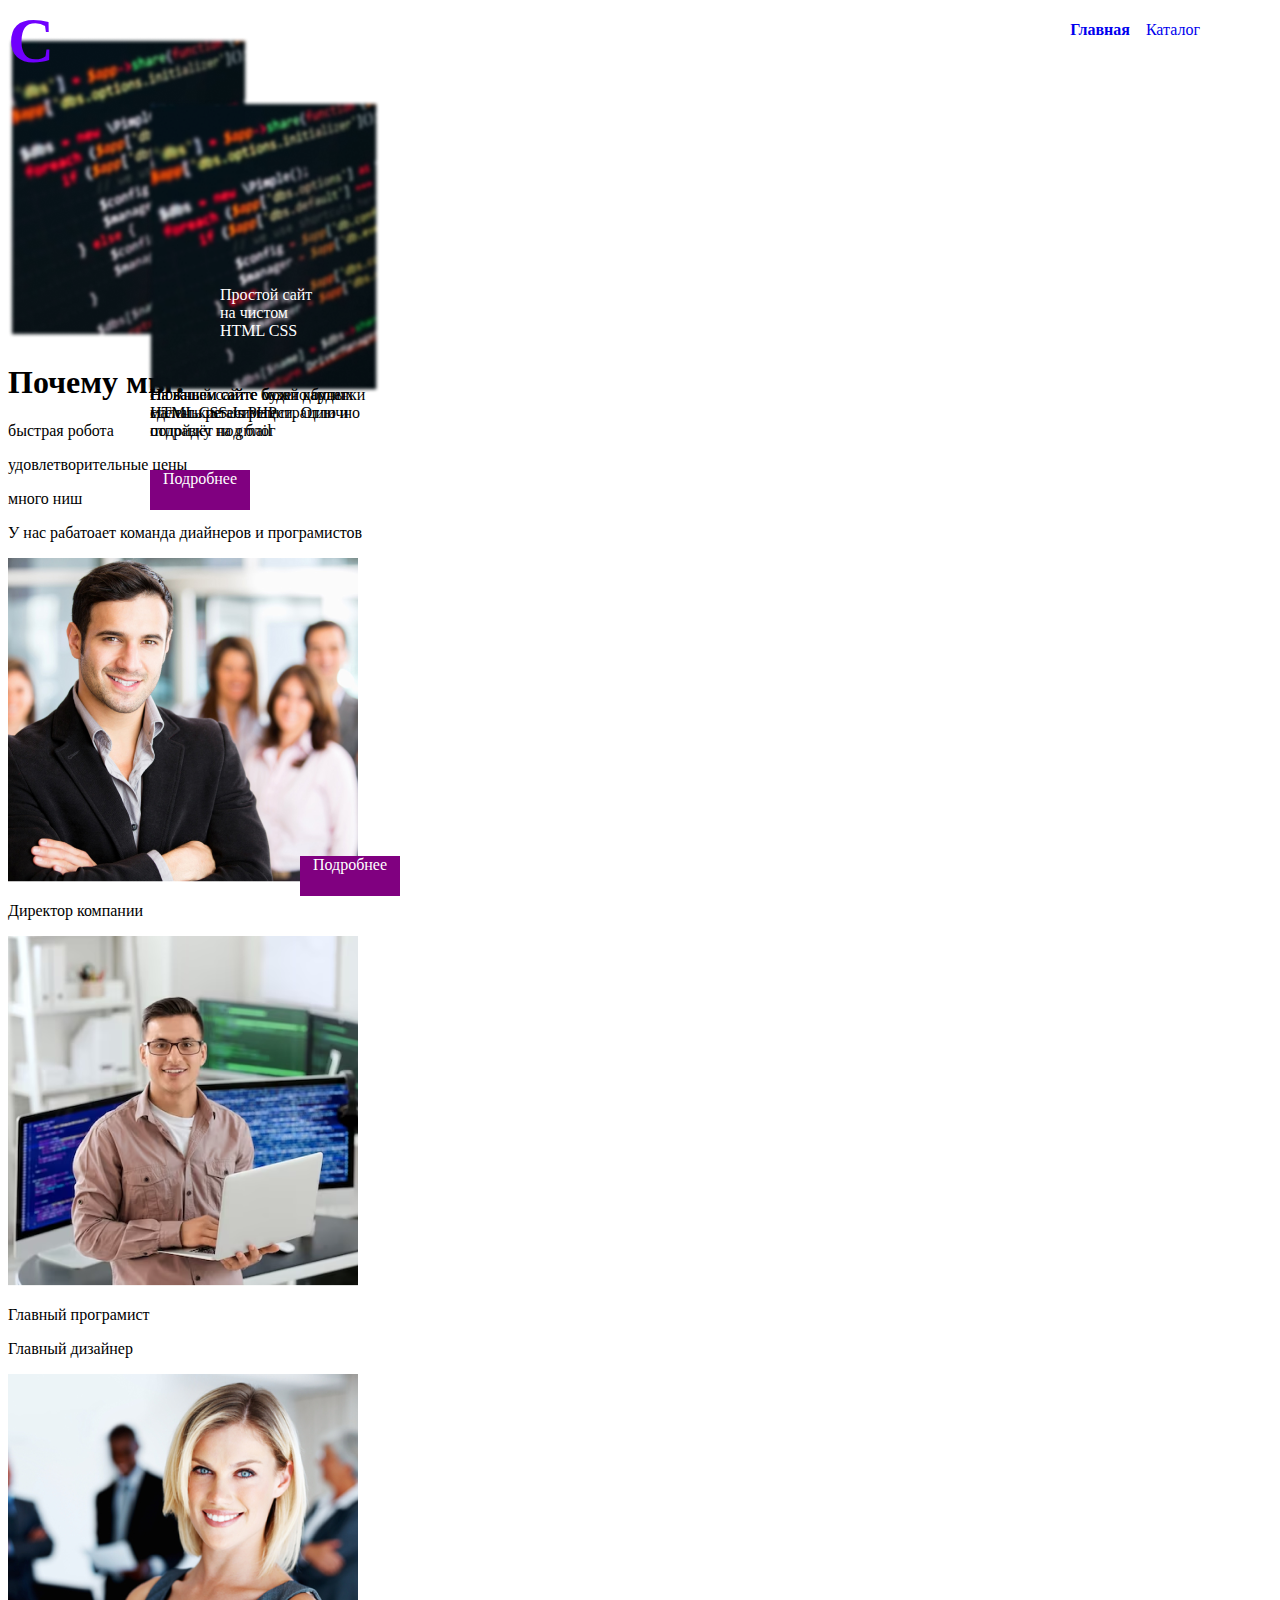
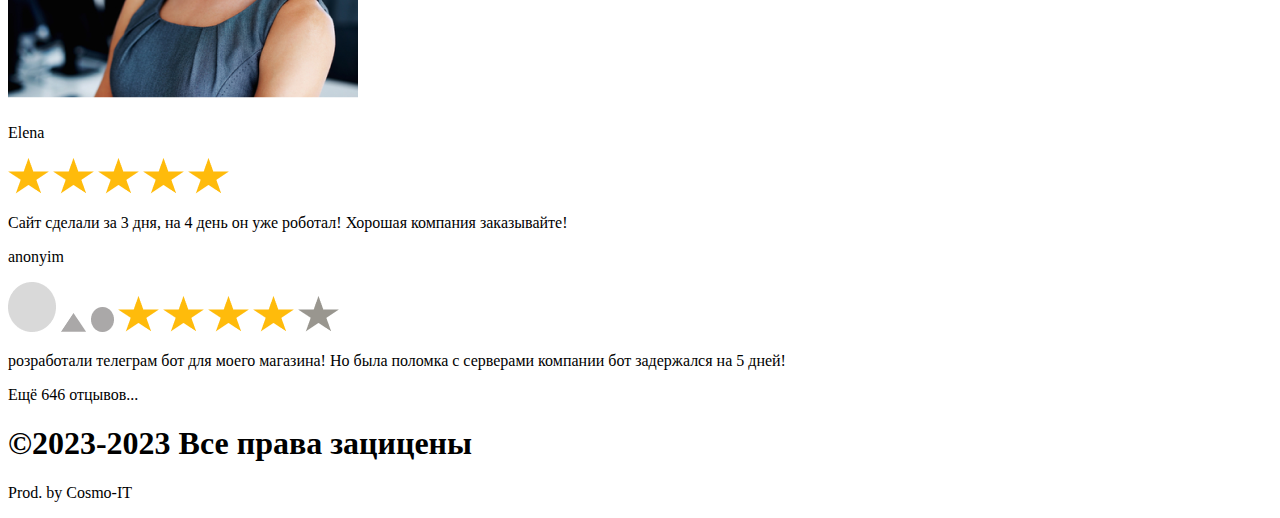
==== index.html @ f7f97c7b "Add files via upload" ====
<!DOCTYPE html>
<html>
<head>
	<link rel="stylesheet" type="text/css" href="style.css">
	<title>Cosmo IT</title>
</head>
<body>
<header>
	<h1 class="c"><p href="index.html">C</p></h1>
	<a class="one" href="index.html"><b>Главная</b></a>
	<a class="two" href="indexe.html">Каталог</a>

</header>
<main>
	<div class="loader"></div>
	<div class="prom_oneId1">
		<img class="imgidone" src="333/idmain1.png">
		<p class="textpidone">Простой сайт на чистом 
HTML CSS</p>
		<a class="abtnidone" href="indexe.html">Подробнее</a>
		<p class="textpidtwo">На вашем сайте будет картинки маленькие анимации. Отлично подойдёт под блог</p>
	</div>
	<div class="prom_oneIdtwo">
		<img class="imgidtwo" src="333/idmain1.png">
		<p class="textpidtwo">сложный сайт с базой данных
HTML CSS Js PHP
		<a class="abtnidone" href="indexe.html">Подробнее</a>
		<p class="textpidtwo">На вашем сайте можно будет сделать регестрегестрацию и отправку на gmail </p>
	</div>
	<section>
		<h1>Почему мы?</h1>
		<p>быстрая робота</p>
		<div class="krugone"></div>
		<div class="krugtwo"></div>
		<div class="krugthree"></div>
		<div class="krugfour"></div>
		<p>удовлетворительные цены</p>
		<p>много ниш</p>
		<p>У нас рабатоает команда диайнеров и програмистов</p>

	</section>
	<aside>
		<div>
			<img src="diktator.png">
			<p>Директор компании</p>
		</div>
		<div>
			<img src="nuke bomb.png">
			<p>Главный програмист</p>
		</div>
		<div>
			<p>Главный дизайнер</p>
			<img src="red button.png">
		</div>

	</aside>
	<article>
		<h1></h1>
		<div>
			<p>Elena</p>
			<img src="Star 1.png">
			<img src="Star 1.png">
			<img src="Star 1.png">
			<img src="Star 1.png">
			<img src="Star 1.png">
			<p>Сайт сделали за 3 дня, на 4 день он уже роботал! Хорошая компания заказывайте! </p>
		</div>
		<div>
			<p>anonyim</p>
			<img src="Ellipse 2.png">
			<img src="Polygon 1.png">
			<img src="Ellipse 3.png">
			<img src="Star 1.png">
			<img src="Star 1.png">
			<img src="Star 1.png">
			<img src="Star 1.png">
			<img src="Star 10.png">
			<p>розработали телеграм бот для моего магазина! Но была поломка с серверами компании бот задержался на 5 дней!</p>
		</div>
		<p>Ещё 646 отцывов...</p> <a href="indexe.html"></a>
	</article>
</main>
<footer>
	<h1>
		©2023-2023 Все права зацицены
	</h1>
	<p>
		Prod. by Cosmo-IT
	</p>
</footer>
</body>
</html>
---- style.css ----
@import "compass/css3";

// hay frand, play with these vars.
$loader-style: double; 
$loader-width: 0.5em;
$loader-color: #ecf0f1;
$loader-size: 150px;
$loader-speed: 1s;

$body-bg: #e74c3c;

// colors by http://flatuicolors.com/

body {
  background-color: $body-bg;
}
.loader {
  width: 1em;
  height: 1em;
  font-size: $loader-size;
  position: relative;
  @media (max-width: $loader-size * 1.5), (max-height: $loader-size * 1.5) {
    font-size: $loader-size/2;
  }
  &:before, &:after {
    content: "";
    top: 0;
    display: block;
    width: 1em;
    height: 1em;
    position: absolute;
    border-width: $loader-width;
    border-style: $loader-style;
    border-color: transparent;
    box-sizing: border-box;
    border-radius: 1em;
    animation: spin $loader-speed infinite;
  }
  &:after {
    left: 0;
    border-left-color: $loader-color;
  }
  &:before {
    right: 0;
    border-right-color: $loader-color;
    animation-delay: $loader-speed/-4;
  }
}

@keyframes spin {
  from {
    transform: rotate(360deg);
  }
}

header p{
text-decoration: none;
position: absolute;
top: -60px;
width: 55px;
height: 132px;
flex-shrink: 0;
color: #7000FE;
font-family: Inter;
font-size: 64px;
font-style: normal;
font-weight: 900;
line-height: normal;


}
.one {
	text-decoration: none;
	position: absolute;
	right: 150px;
}
.two{
	text-decoration: none;
	position: absolute;
	right: 80px;
}
.prom_oneId1{

}
.imgidone{
	position: absolute;
	top: 100px;
	right: 900px;
width: 233px;
height: 293px;
flex-shrink: 0;
transition: 0.4s ;
}
.imgidone:hover{
	scale:1.1;
	box-shadow: 1px 0px 100px 1px purple;
	transition: 0.4s ;
}
.textpidone{
	position:absolute;
	top:270px;
	width: 100px;
	color: white;
	left:220px;
	transition: 0.4s linear;

}
.textpidone:hover{
	transform: translate(0px, -10px);
	border-top-left-radius: 1000px;
	transition: 0.4s ;
}
.textpidtwo{
	position:absolute;
	top:370px;
	width: 250px;
	left:150px;

}
.abtnidone{
	position:absolute;
	top:470px;
	width: 100px;
	height: 40px;
	text-align: center;
	left:150px;
	text-decoration: none;
	background-color: purple;
	color: white;
	transition: 0.4s ;
}
.abtnidone:hover{
	background-image: repeating-linear-gradient(45deg, hsla(64,83%,54%,0.05) 0px, hsla(64,83%,54%,0.05) 1px,transparent 1px, transparent 11px,hsla(64,83%,54%,0.05) 11px, hsla(64,83%,54%,0.05) 12px,transparent 12px, transparent 32px),repeating-linear-gradient(90deg, hsla(64,83%,54%,0.05) 0px, hsla(64,83%,54%,0.05) 1px,transparent 1px, transparent 11px,hsla(64,83%,54%,0.05) 11px, hsla(64,83%,54%,0.05) 12px,transparent 12px, transparent 32px),repeating-linear-gradient(0deg, hsla(64,83%,54%,0.05) 0px, hsla(64,83%,54%,0.05) 1px,transparent 1px, transparent 11px,hsla(64,83%,54%,0.05) 11px, hsla(64,83%,54%,0.05) 12px,transparent 12px, transparent 32px),repeating-linear-gradient(135deg, hsla(64,83%,54%,0.05) 0px, hsla(64,83%,54%,0.05) 1px,transparent 1px, transparent 11px,hsla(64,83%,54%,0.05) 11px, hsla(64,83%,54%,0.05) 12px,transparent 12px, transparent 32px),linear-gradient(90deg, rgb(41, 27, 158),rgb(249, 77, 212));
	transition: 0.4s ;
}
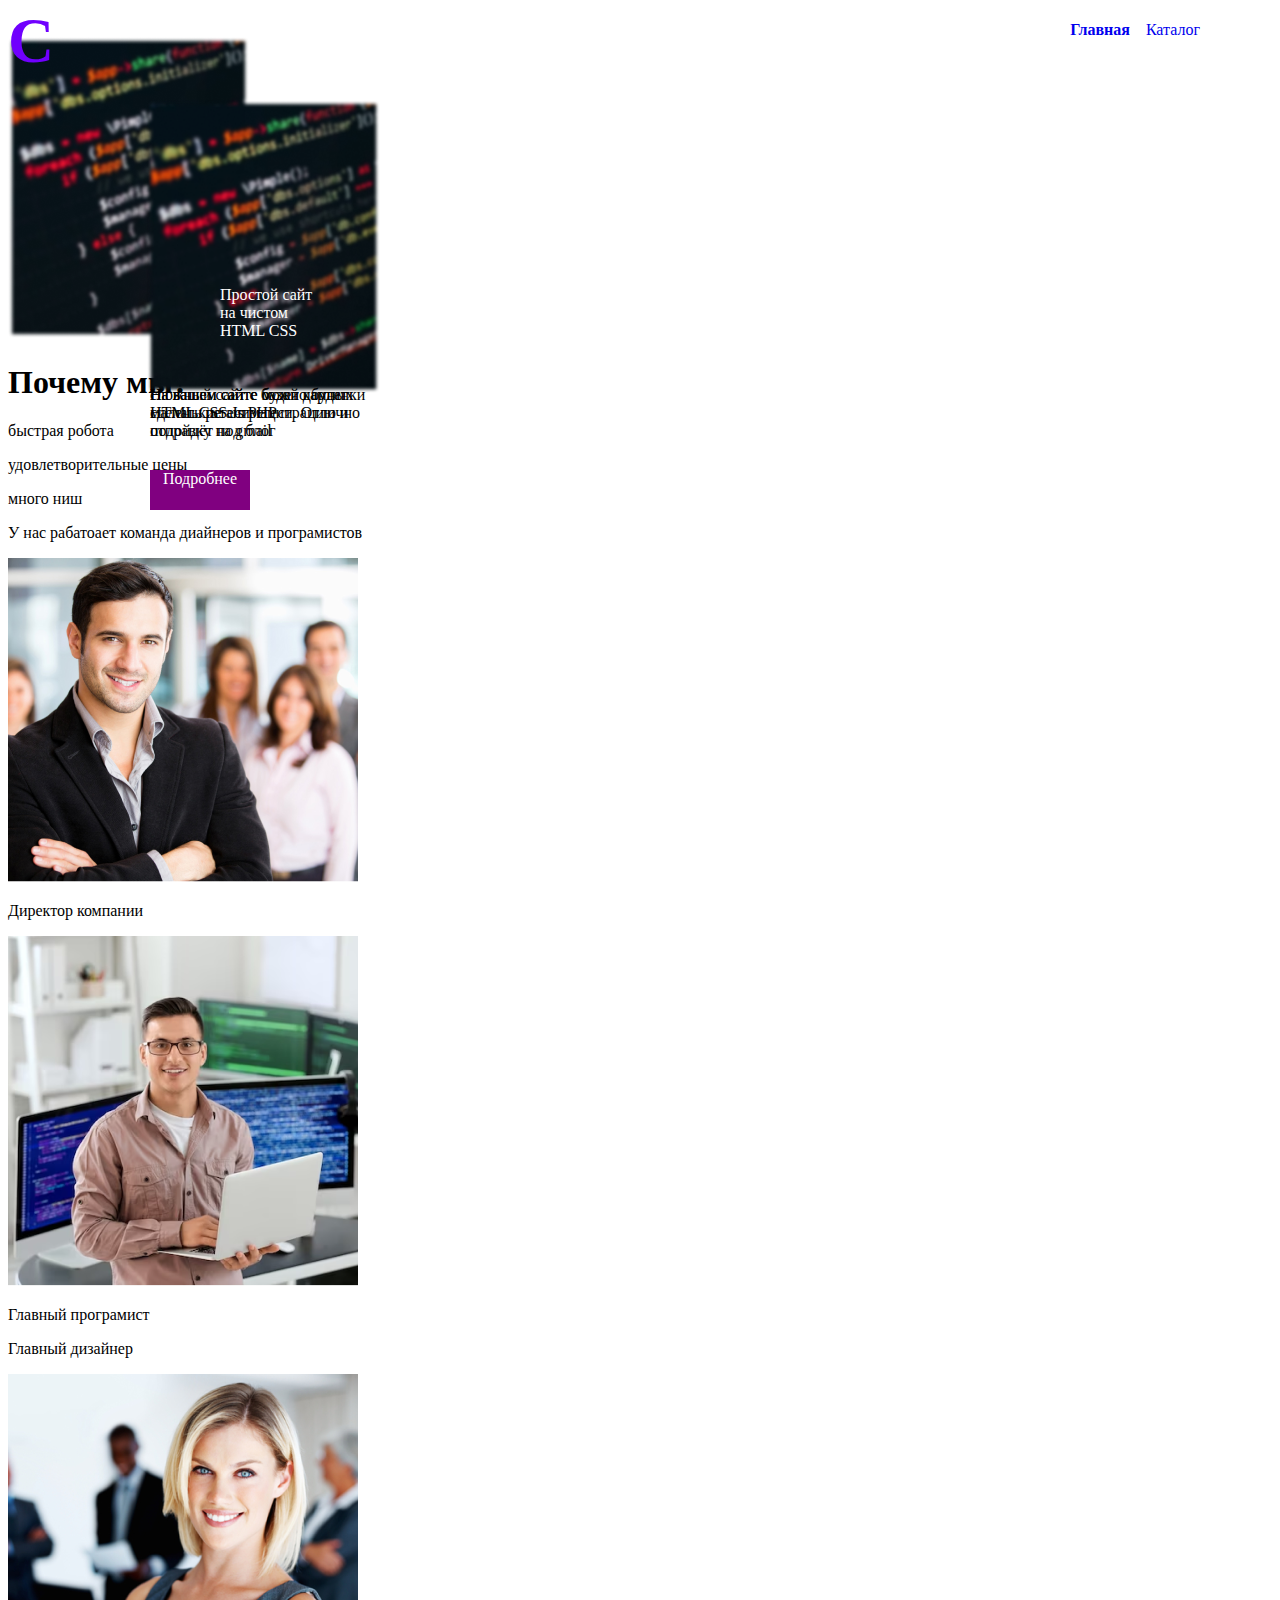
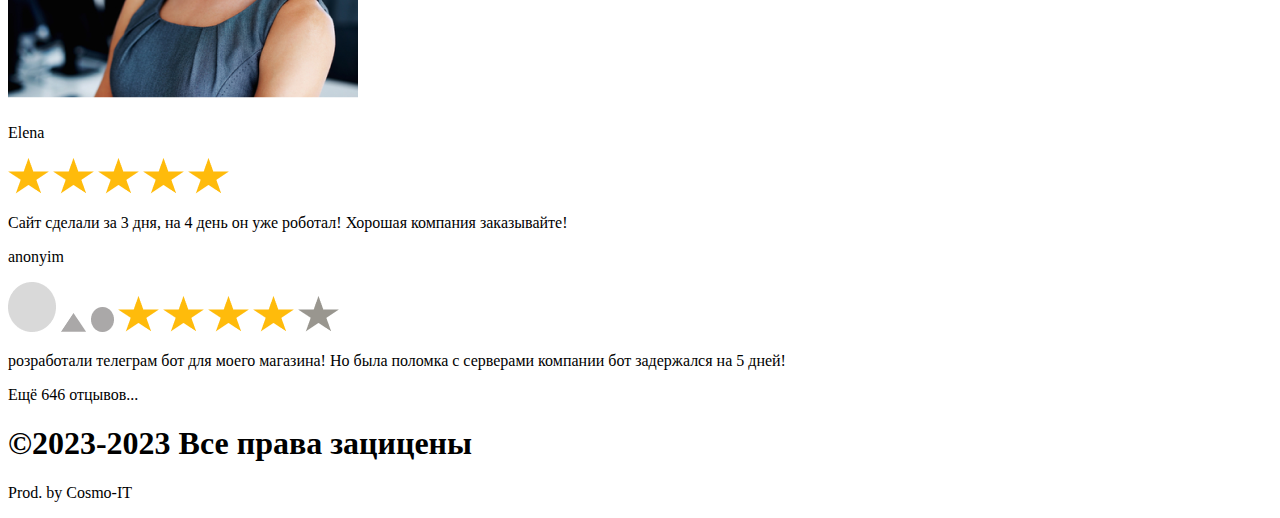
==== commit 0ac769a6: "Update index.html" ====
--- a/index.html
+++ b/index.html
@@ -23,7 +23,7 @@
 	<div class="prom_oneIdtwo">
 		<img class="imgidtwo" src="333/idmain1.png">
 		<p class="textpidtwo">сложный сайт с базой данных
-HTML CSS Js PHP
+HTML CSS Js PHP</p>
 		<a class="abtnidone" href="indexe.html">Подробнее</a>
 		<p class="textpidtwo">На вашем сайте можно будет сделать регестрегестрацию и отправку на gmail </p>
 	</div>
@@ -89,4 +89,4 @@
 	</p>
 </footer>
 </body>
-</html>+</html>
